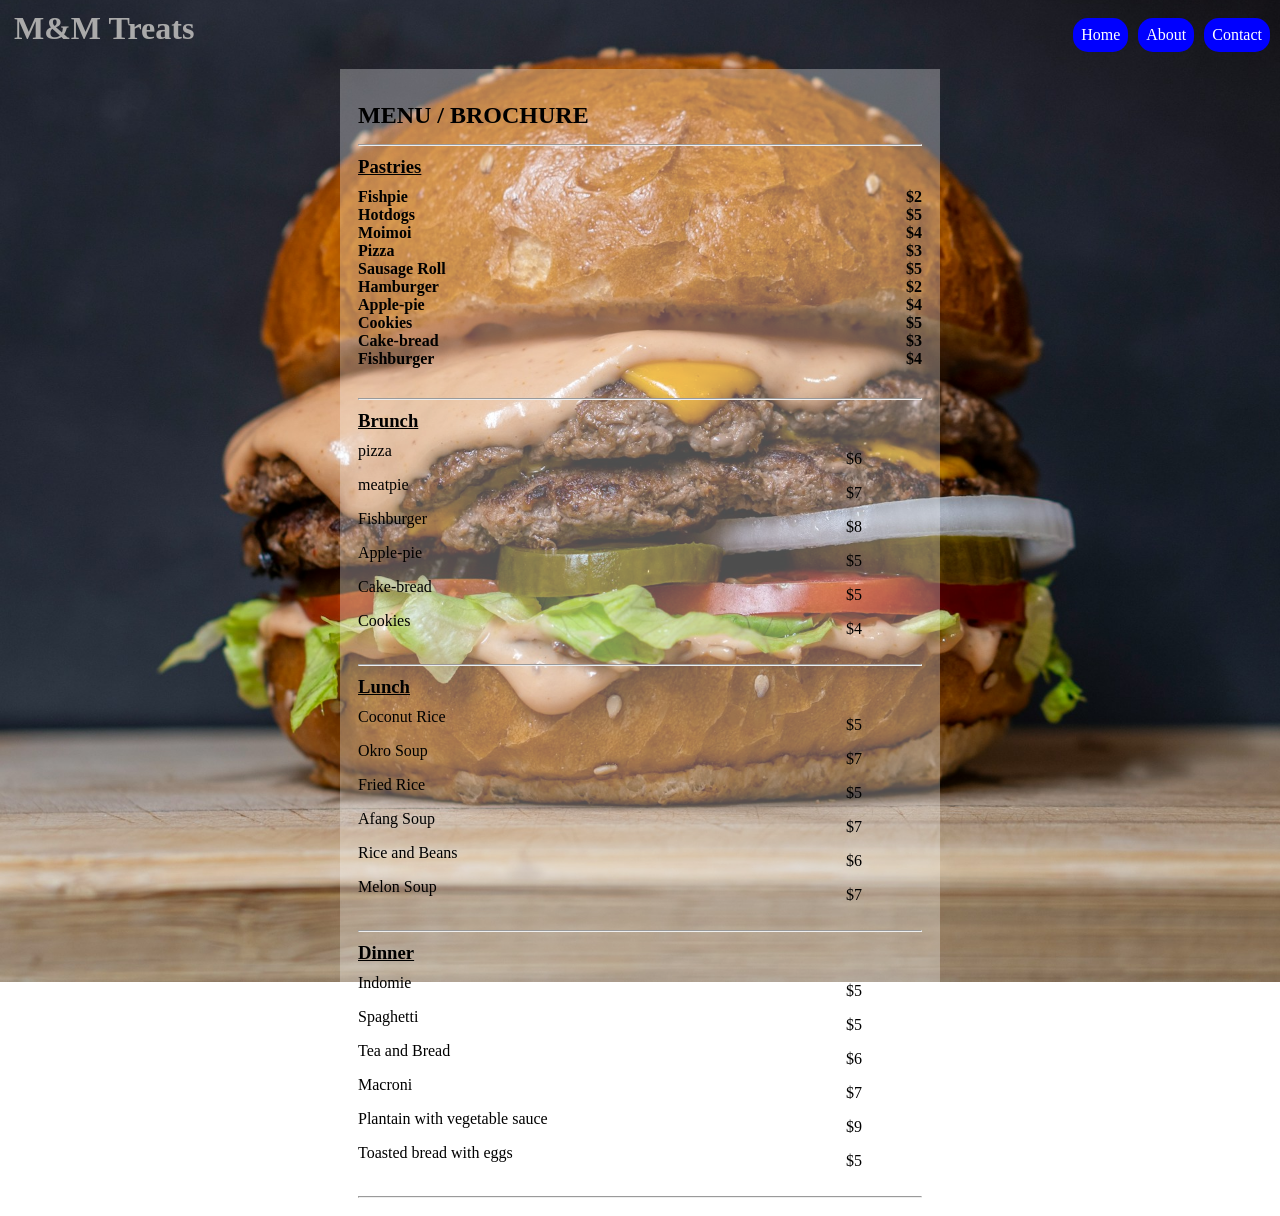
==== index.html @ 795463d9 "done with html and css" ====
<!DOCTYPE html>
<html lang="en">

<head>
    <meta charset="UTF-8">
    <meta name="viewport" content="width=device-width, initial-scale=1.0">
    <title>Pasteries Page</title>
    <link rel="stylesheet" href="./styles.css">
</head>

<body id="body-id" class="body-class">

    <header>
        <h1 id="page-header">M&M Treats</h1>
        <nav class="links">
            <a href="#" class="nav-links">Home</a>
            <a href="#" class="nav-links">About</a>
            <a href="#" class="nav-links">Contact</a>
        </nav>
    </header>
    <main id="main">
        <h2 id="brochure-header">MENU / BROCHURE</h2>
        <hr>
        <section id="Pastries">
            <h3 id="Pastries-header">Pastries</h3>
            <p><span class="food-Items">Fishpie</span><span class="price">$2</span></p>
            <p><span class="food-items">Hotdogs</span><span class="price">$5</span></p>
            <p><span class="food-items">Moimoi</span><span class="price">$4</span></p>
            <p><span class="food-items">Pizza</span><span class="price">$3</span></p>
            <p><span class="food-items">Sausage Roll</span><span class="price">$5</span></p>
            <p><span class="food-items">Hamburger</span><span class="price">$2</span></p>
            <p><span class="food-Items">Apple-pie</span><span class="price">$4</span></p>
            <p><span class="food-Items">Cookies</span><span class="price">$5</span></p>
            <p><span class="food-Items">Cake-bread</span><span class="price">$3</span></p>
            <p><span class="food-Items">Fishburger</span><span class="price">$4</span></p>
        </section>
        <br>
        <hr>
        <section id="Brunch">
            <h3 id="brunch-header">Brunch</h3>
            <p><span class="Food-Items">pizza</span><span class="Price">$6</span></p>
            <p><span class="Food-Items">meatpie</span><span class="Price">$7</span></p>
            <p><span class="Food-Items">Fishburger</ice-cream></span><span class="Price">$8</span></p>
            <p><span class="Food-Items">Apple-pie</span><span class="Price">$5</span></p>
            <p><span class="Food-Items">Cake-bread</span><span class="Price">$5</span></p>
            <p><span class="Food-Items">Cookies</span><span class="Price">$4</span></p>
        </section>
        <br>
        <hr>
        <section id="Lunch">
            <h3 id="lunch-header">Lunch</h3>
            <p><span class="Food-Items">Coconut Rice</span><span class="Price">$5</span></p>
            <p><span class="Food-Items">Okro Soup</span><span class="Price">$7</span></p>
            <p><span class="Food-Items">Fried Rice</span><span class="Price">$5</span></p>
            <p><span class="Food-Items">Afang Soup</span><span class="Price">$7</span></p>
            <p><span class="Food-Items">Rice and Beans</span><span class="Price">$6</span></p>
            <p><span class="Food-Items">Melon Soup</span><span class="Price">$7</span></p>
        </section>
        <br>
        <hr>
        <section id="Dinner">
            <h3 id="dinner-header">Dinner</h3>
            <p><span class="Food-Items">Indomie</span><span class="Price">$5</span></p>
            <p><span class="Food-Items">Spaghetti</span><span class="Price">$5</span></p>
            <p><span class="Food-Items">Tea and Bread</span><span class="Price">$6</span></p>
            <p><span class="Food-Items">Macroni</span><span class="Price">$7</span></p>
            <p><span class="Food-Items">Plantain with vegetable sauce</span><span class="Price">$9</span></p>
            <p><span class="Food-Items">Toasted bread with eggs</span><span class="Price">$5</span></p>
        </section>
        <br>
        <hr>
    </main>

</body>

</html>
---- styles.css ----
*{
    margin: 0px;
    padding: 0px;
    box-sizing: border-box;   
}
body{
    background-image: url('amirali-mirhashemian-sc5sTPMrVfk-unsplash.jpg');
    background-size: cover;
    background-position: center;
    background-repeat: no-repeat;
    background-attachment: fixed;
}
#main{
    width: 600px;
    margin: auto;
    padding: 18px;
    font-family: 'Franklin Gothic';
    background-color: rgba(255, 255, 255, 0.3);
}
p{
    display: flex;
    flex-direction: row;
    justify-content: space-between;
}
#page-header{
    font-family: cursive;
    padding-top: 0px;
    padding-right: 0px;
    padding-bottom: 12px;
    padding-left: 4px;
    color: #aaa;
}
.nav-links{
    background-color: blue;
    color: white;
    text-decoration: none;
    padding: 8px;
    border-radius: 15px;
}
.nav-links:active{
    background: navy;
}
.links{
    gap: 10px;
    display: flex;
}
header{
    display: flex;
    justify-content: space-between;
    align-items: center;
    padding: 10px;
}
#brochure-header{
    padding-top: 15px;
    padding-bottom: 15px;
}
#Pastries-header{
    padding-top: 10px;
    padding-bottom:10px;
    text-decoration: underline;
}
#Pastries{
    padding-bottom: 12px;
    font-family: serif;
    font-weight: 800;
}
#brunch-header{
    padding-top: 10px;
    padding-bottom:10px;
    text-decoration-line: underline;
}
#lunch-header{
    padding-top: 10px;
    padding-bottom:10px;
    text-decoration-line: underline;
}
#dinner-header{
    padding-top: 10px;
    padding-bottom:10px;
    text-decoration-line: underline;
}
.Price{
    text-decoration: none;
    padding: 8px;
    border-radius: 15px;
    padding-right: 60px;
    display: flex;
}
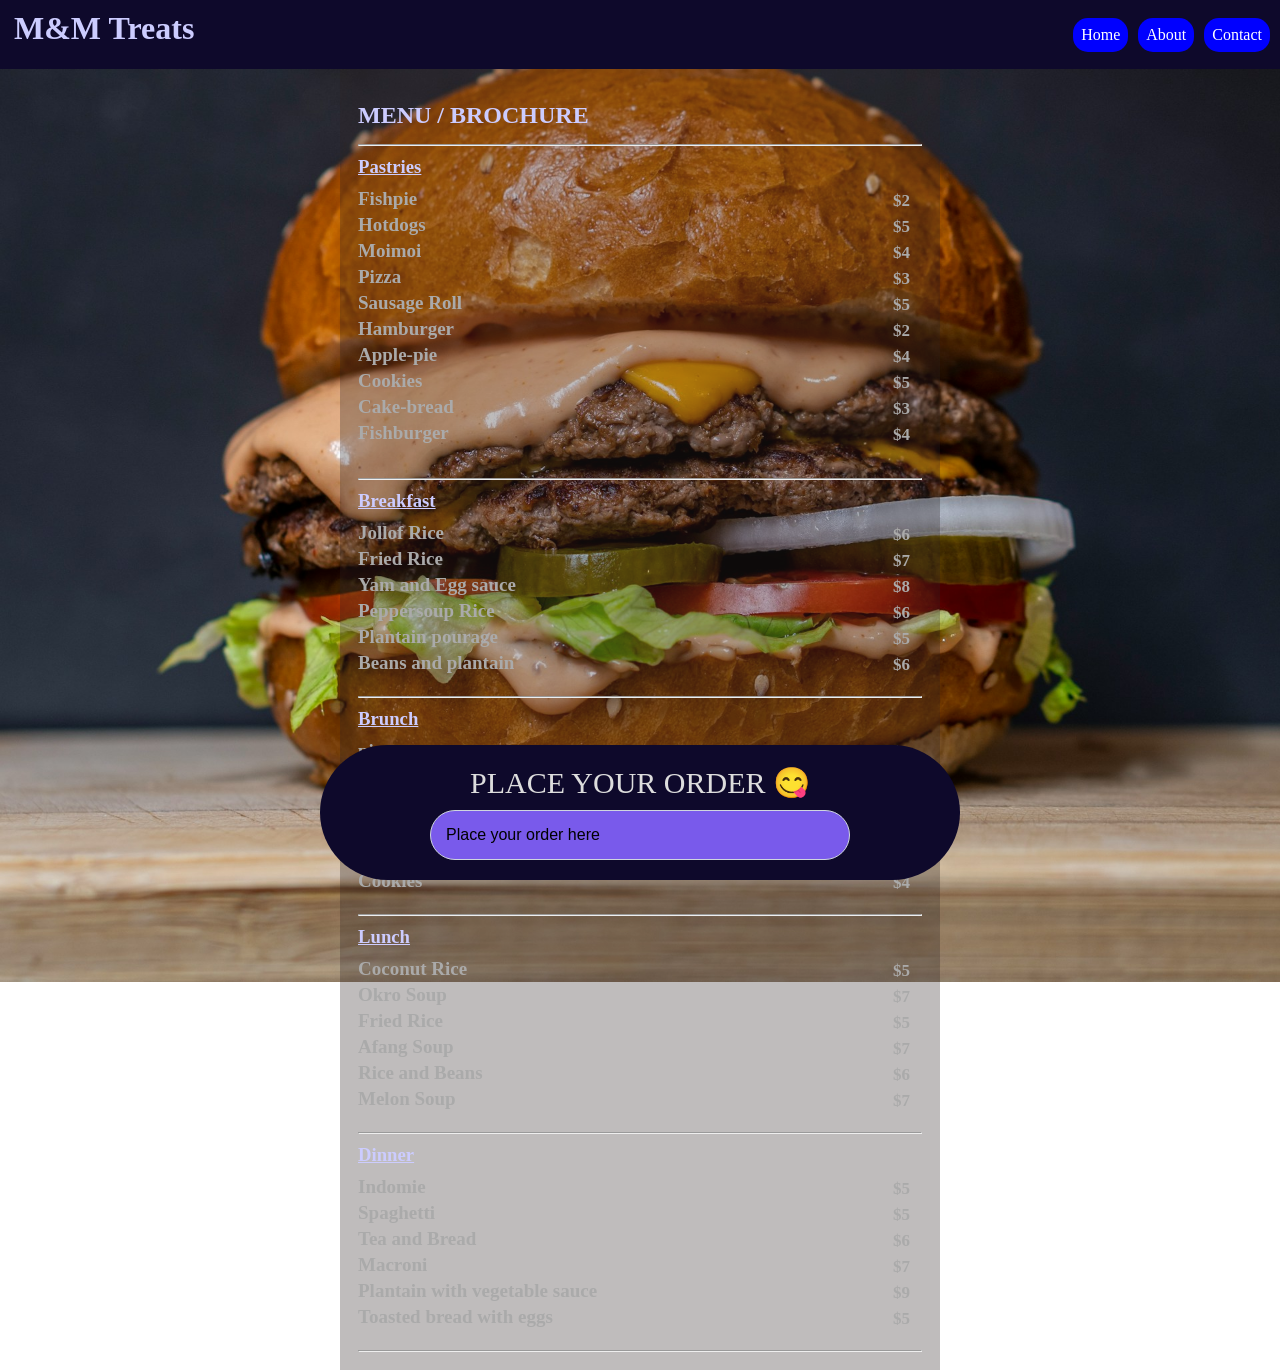
==== commit f4d9f34f: "implement changes in html and css" ====
--- a/index.html
+++ b/index.html
@@ -21,56 +21,72 @@
     <main id="main">
         <h2 id="brochure-header">MENU / BROCHURE</h2>
         <hr>
-        <section id="Pastries">
-            <h3 id="Pastries-header">Pastries</h3>
-            <p><span class="food-Items">Fishpie</span><span class="price">$2</span></p>
-            <p><span class="food-items">Hotdogs</span><span class="price">$5</span></p>
-            <p><span class="food-items">Moimoi</span><span class="price">$4</span></p>
-            <p><span class="food-items">Pizza</span><span class="price">$3</span></p>
-            <p><span class="food-items">Sausage Roll</span><span class="price">$5</span></p>
-            <p><span class="food-items">Hamburger</span><span class="price">$2</span></p>
-            <p><span class="food-Items">Apple-pie</span><span class="price">$4</span></p>
-            <p><span class="food-Items">Cookies</span><span class="price">$5</span></p>
-            <p><span class="food-Items">Cake-bread</span><span class="price">$3</span></p>
-            <p><span class="food-Items">Fishburger</span><span class="price">$4</span></p>
+        <section id="pastries">
+            <h3 id="pastries-header">Pastries</h3>
+            <div id="pastries-body">
+                <p><span class="food-item">Fishpie</span><span class="price">$2</span></p>
+                <p><span class="food-item">Hotdogs</span><span class="price">$5</span></p>
+                <p><span class="food-item">Moimoi</span><span class="price">$4</span></p>
+                <p><span class="food-item">Pizza</span><span class="price">$3</span></p>
+                <p><span class="food-item">Sausage Roll</span><span class="price">$5</span></p>
+                <p><span class="food-item">Hamburger</span><span class="price">$2</span></p>
+                <p><span class="food-item">Apple-pie</span><span class="price">$4</span></p>
+                <p><span class="food-item">Cookies</span><span class="price">$5</span></p>
+                <p><span class="food-item">Cake-bread</span><span class="price">$3</span></p>
+                <p><span class="food-item">Fishburger</span><span class="price">$4</span></p>
+            </div>
+        </section>
+        <br>
+        <hr>
+        <section id="breakfast">
+            <h3 id="breakfast-header">Breakfast</h3>
+            <p><span class="food-item">Jollof Rice</span><span class="price">$6</span></p>
+            <p><span class="food-item">Fried Rice</span><span class="price">$7</span></p>
+            <p><span class="food-item">Yam and Egg sauce</ice-cream></span><span class="price">$8</span></p>
+            <p><span class="food-item">Peppersoup Rice</span><span class="price">$6</span></p>
+            <p><span class="food-item">Plantain pourage</span><span class="price">$5</span></p>
+            <p><span class="food-item">Beans and plantain</span><span class="price">$6</span></p>
         </section>
         <br>
         <hr>
         <section id="Brunch">
             <h3 id="brunch-header">Brunch</h3>
-            <p><span class="Food-Items">pizza</span><span class="Price">$6</span></p>
-            <p><span class="Food-Items">meatpie</span><span class="Price">$7</span></p>
-            <p><span class="Food-Items">Fishburger</ice-cream></span><span class="Price">$8</span></p>
-            <p><span class="Food-Items">Apple-pie</span><span class="Price">$5</span></p>
-            <p><span class="Food-Items">Cake-bread</span><span class="Price">$5</span></p>
-            <p><span class="Food-Items">Cookies</span><span class="Price">$4</span></p>
+            <p><span class="food-item">pizza</span><span class="price">$6</span></p>
+            <p><span class="food-item">meatpie</span><span class="price">$7</span></p>
+            <p><span class="food-item">Fishburger</ice-cream></span><span class="price">$8</span></p>
+            <p><span class="food-item">Apple-pie</span><span class="price">$5</span></p>
+            <p><span class="food-item">Cake-bread</span><span class="price">$5</span></p>
+            <p><span class="food-item">Cookies</span><span class="price">$4</span></p>
         </section>
         <br>
         <hr>
         <section id="Lunch">
             <h3 id="lunch-header">Lunch</h3>
-            <p><span class="Food-Items">Coconut Rice</span><span class="Price">$5</span></p>
-            <p><span class="Food-Items">Okro Soup</span><span class="Price">$7</span></p>
-            <p><span class="Food-Items">Fried Rice</span><span class="Price">$5</span></p>
-            <p><span class="Food-Items">Afang Soup</span><span class="Price">$7</span></p>
-            <p><span class="Food-Items">Rice and Beans</span><span class="Price">$6</span></p>
-            <p><span class="Food-Items">Melon Soup</span><span class="Price">$7</span></p>
+            <p><span class="food-item">Coconut Rice</span><span class="price">$5</span></p>
+            <p><span class="food-item">Okro Soup</span><span class="price">$7</span></p>
+            <p><span class="food-item">Fried Rice</span><span class="price">$5</span></p>
+            <p><span class="food-item">Afang Soup</span><span class="price">$7</span></p>
+            <p><span class="food-item">Rice and Beans</span><span class="price">$6</span></p>
+            <p><span class="food-item">Melon Soup</span><span class="price">$7</span></p>
         </section>
         <br>
         <hr>
         <section id="Dinner">
             <h3 id="dinner-header">Dinner</h3>
-            <p><span class="Food-Items">Indomie</span><span class="Price">$5</span></p>
-            <p><span class="Food-Items">Spaghetti</span><span class="Price">$5</span></p>
-            <p><span class="Food-Items">Tea and Bread</span><span class="Price">$6</span></p>
-            <p><span class="Food-Items">Macroni</span><span class="Price">$7</span></p>
-            <p><span class="Food-Items">Plantain with vegetable sauce</span><span class="Price">$9</span></p>
-            <p><span class="Food-Items">Toasted bread with eggs</span><span class="Price">$5</span></p>
+            <p><span class="food-item">Indomie</span><span class="price">$5</span></p>
+            <p><span class="food-item">Spaghetti</span><span class="price">$5</span></p>
+            <p><span class="food-item">Tea and Bread</span><span class="price">$6</span></p>
+            <p><span class="food-item">Macroni</span><span class="price">$7</span></p>
+            <p><span class="food-item">Plantain with vegetable sauce</span><span class="price">$9</span></p>
+            <p><span class="food-item">Toasted bread with eggs</span><span class="price">$5</span></p>
         </section>
         <br>
         <hr>
     </main>
-
+    <div class="order">
+        <p><span class="place-order">PLACE YOUR ORDER 😋</span></p>
+        <input type="text" id="order-input" placeholder="Place your order here" >
+    </div>
 </body>
 
 </html>
--- a/styles.css
+++ b/styles.css
@@ -9,13 +9,14 @@
     background-position: center;
     background-repeat: no-repeat;
     background-attachment: fixed;
+    color: #aaa;
 }
 #main{
     width: 600px;
     margin: auto;
     padding: 18px;
     font-family: 'Franklin Gothic';
-    background-color: rgba(255, 255, 255, 0.3);
+    background-color: rgba(43, 35, 35, 0.3);
 }
 p{
     display: flex;
@@ -28,7 +29,7 @@
     padding-right: 0px;
     padding-bottom: 12px;
     padding-left: 4px;
-    color: #aaa;
+    color: #ccf;
 }
 .nav-links{
     background-color: blue;
@@ -49,40 +50,109 @@
     justify-content: space-between;
     align-items: center;
     padding: 10px;
+    position: sticky;
+    top: 0px;
+    background-color: rgb(14, 9, 43);
 }
 #brochure-header{
     padding-top: 15px;
     padding-bottom: 15px;
+    color: #ccf;
 }
-#Pastries-header{
+#pastries-header{
     padding-top: 10px;
     padding-bottom:10px;
     text-decoration: underline;
+    font-family: serif;
+    font-weight: 800;
+    color: #ccf;
 }
-#Pastries{
+#pastries-body{
     padding-bottom: 12px;
     font-family: serif;
     font-weight: 800;
 }
+#breakfast-header{
+    padding-top: 10px;
+    padding-bottom:10px;
+    text-decoration-line: underline;
+    font-weight: 800;
+    font-family: serif;
+    color: #ccf;
+}
+
 #brunch-header{
     padding-top: 10px;
     padding-bottom:10px;
     text-decoration-line: underline;
+    font-weight: 800;
+    font-family: serif;
+    color: #ccf;
 }
 #lunch-header{
     padding-top: 10px;
     padding-bottom:10px;
     text-decoration-line: underline;
+    font-family: serif;
+    font-weight: 800;
+    color: #ccf;
 }
 #dinner-header{
     padding-top: 10px;
     padding-bottom:10px;
     text-decoration-line: underline;
+    font-family: serif;
+    font-weight: 800;
+    color: #ccf;
 }
-.Price{
+.price{
     text-decoration: none;
-    padding: 8px;
+    padding: 3px;
     border-radius: 15px;
-    padding-right: 60px;
+    padding-right: 12px;
     display: flex;
+    font-weight: 700;
+    font-size: 17px;
+}
+.food-item{
+    font-family: serif;
+    font-weight: 800;
+    font-size: 19px;
+}
+.order{
+    background: #000000;
+    flex-direction: column;
+    display: flex;
+    align-items: center;
+    font-family: serif;
+    font-size: 30px;
+    font-weight: 500;
+    background-color: rgb(14, 9, 43);
+    border-radius: 400px;
+    position: fixed;
+    bottom: 20px;
+    left: 50%;
+    transform: translate(-50%);
+    width: 50%;
+    padding: 20px
+}
+.place-order{
+    color: #ddd;
+    padding-bottom: 10px;
+}
+#order-input{
+    width: 70%;
+    padding: 15px;
+    border: 1px solid #cfd6df;
+    border-radius: 40px;
+    font-size: 16px;
+    color: #000;
+}
+input{
+    background-color: #795aeb;
+    color: #000;
+    text-decoration-color: #fff;
+}
+input::placeholder{
+    color: #000;
 }
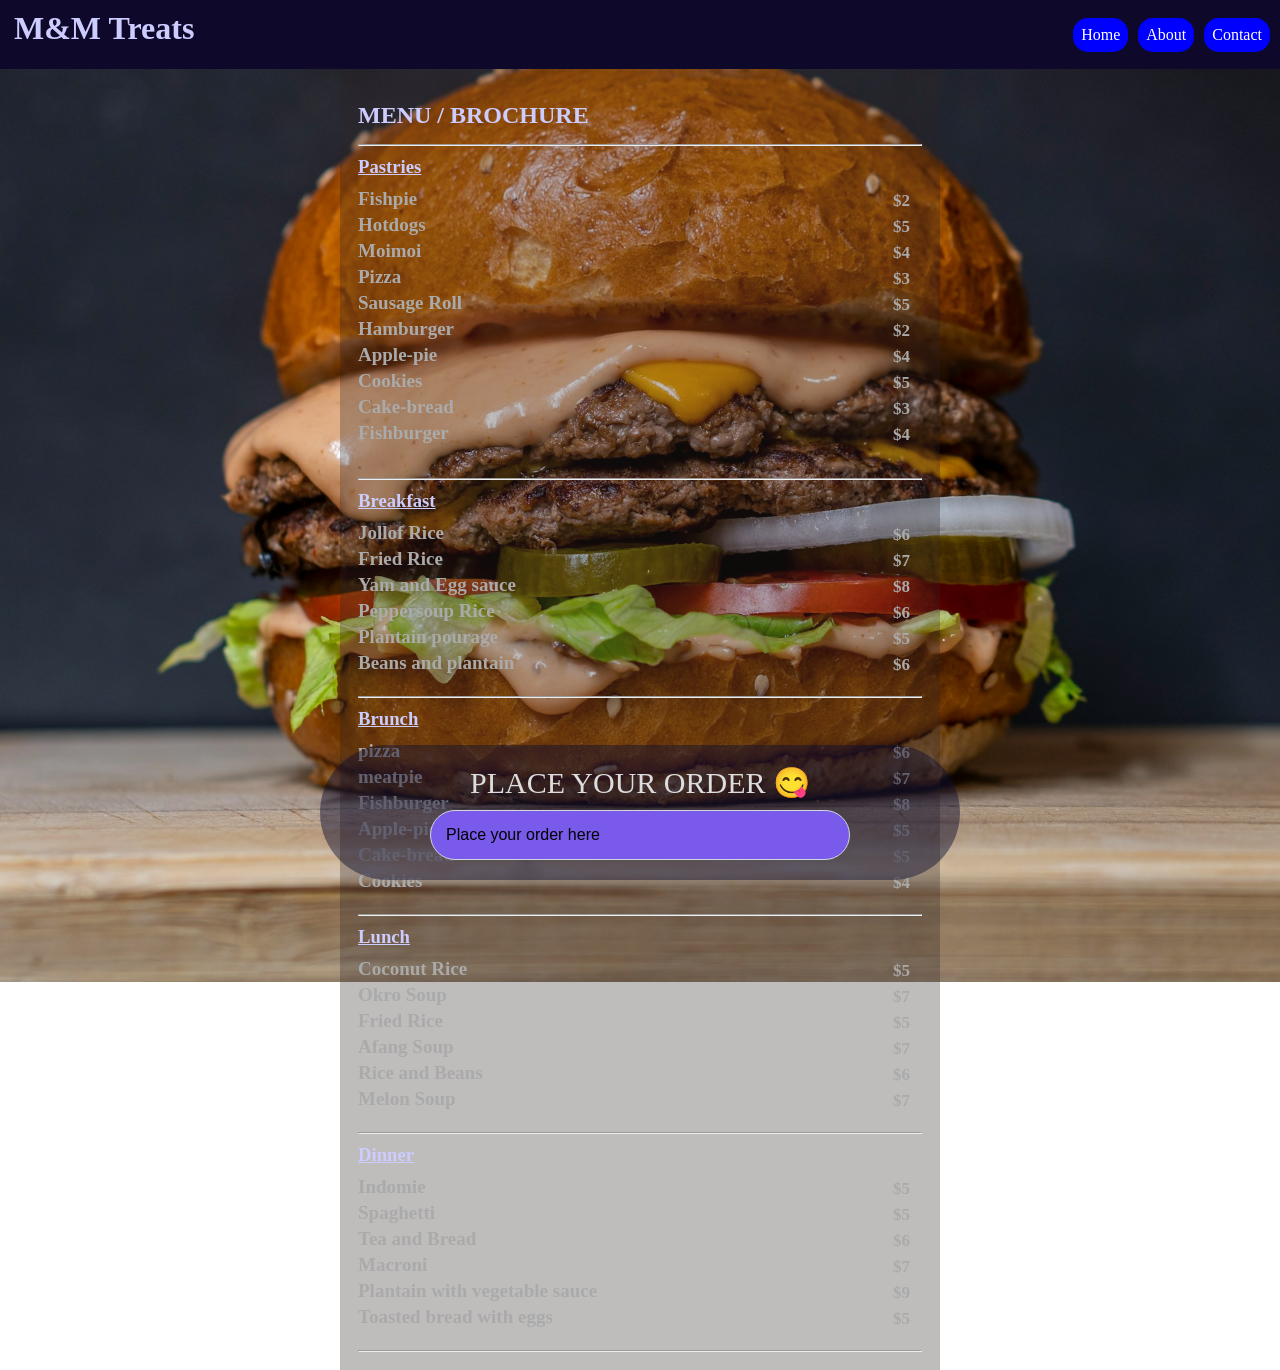
==== commit 1bc9c2f1: "git commit" ====
--- a/index.html
+++ b/index.html
@@ -86,7 +86,7 @@
     <div class="order">
         <p><span class="place-order">PLACE YOUR ORDER 😋</span></p>
         <input type="text" id="order-input" placeholder="Place your order here" >
-    </div>
+    </div> 
 </body>
 
 </html>
--- a/styles.css
+++ b/styles.css
@@ -120,14 +120,13 @@
     font-size: 19px;
 }
 .order{
-    background: #000000;
     flex-direction: column;
     display: flex;
     align-items: center;
     font-family: serif;
     font-size: 30px;
     font-weight: 500;
-    background-color: rgb(14, 9, 43);
+    background-color: #1137;
     border-radius: 400px;
     position: fixed;
     bottom: 20px;
@@ -139,6 +138,7 @@
 .place-order{
     color: #ddd;
     padding-bottom: 10px;
+    text-align: center;
 }
 #order-input{
     width: 70%;
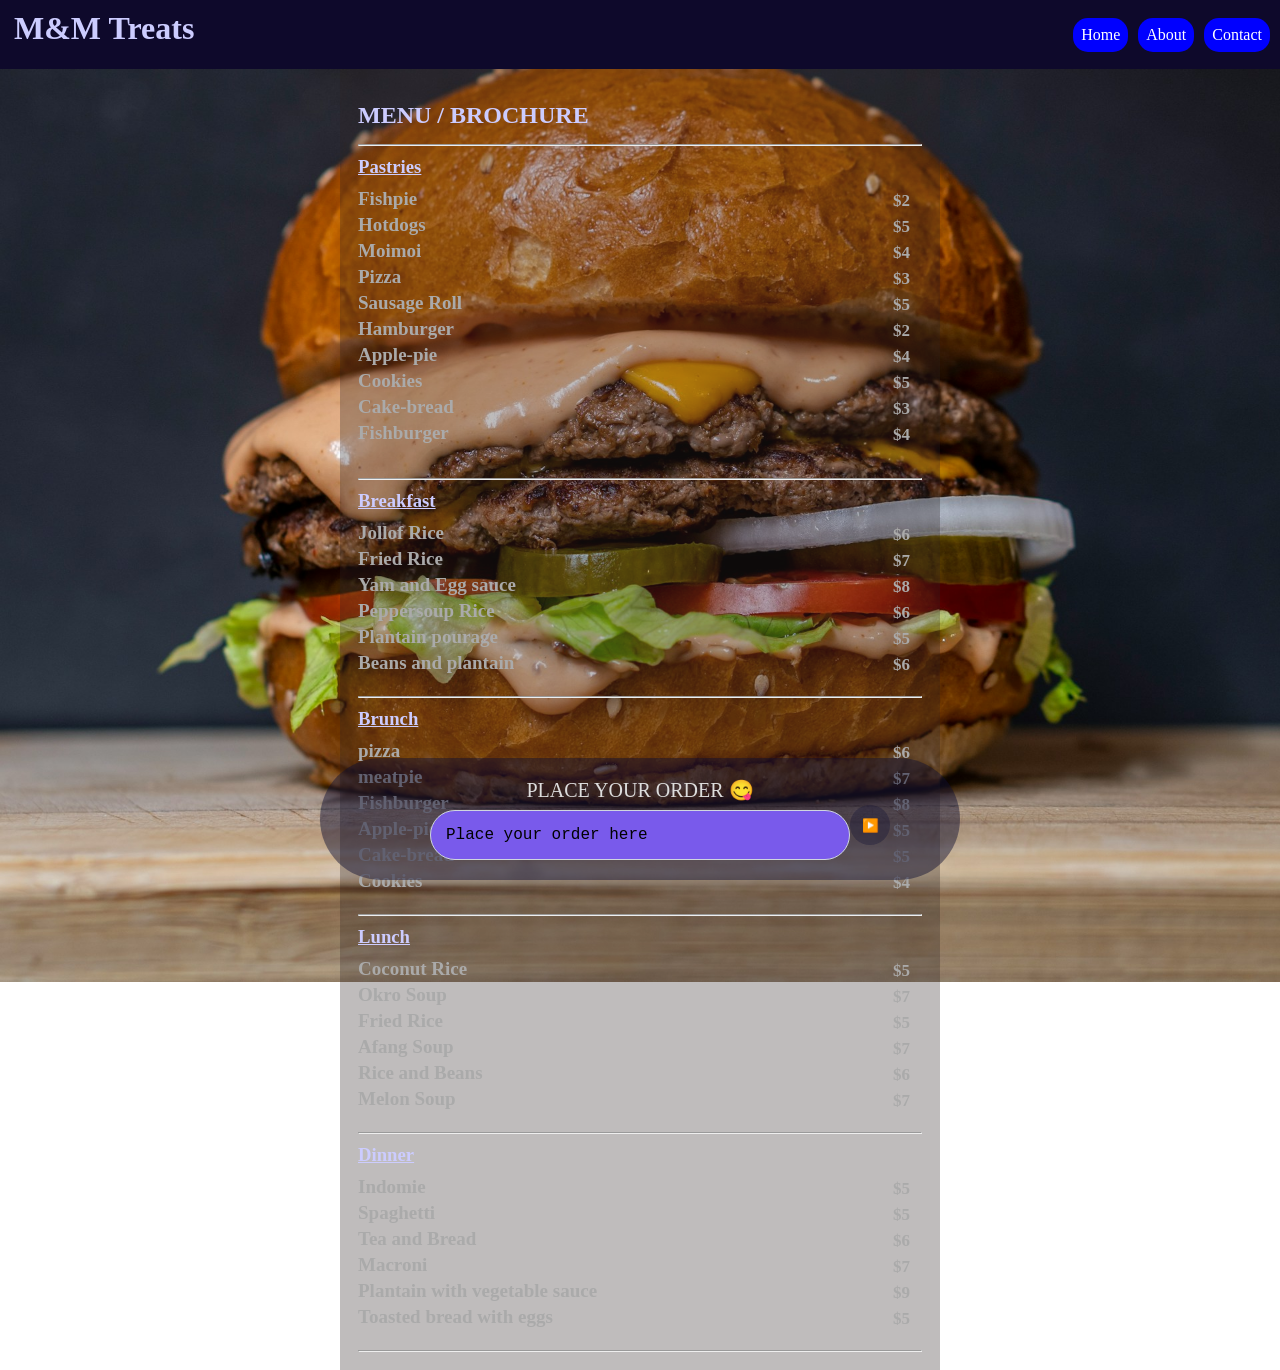
==== commit fbe50c3a: "git push" ====
--- a/index.html
+++ b/index.html
@@ -85,7 +85,8 @@
     </main>
     <div class="order">
         <p><span class="place-order">PLACE YOUR ORDER 😋</span></p>
-        <input type="text" id="order-input" placeholder="Place your order here" >
+        <textarea name="order" id="order-text" placeholder="Place your order here"></textarea>
+        <button type="button">▶️</button>
     </div> 
 </body>
 
--- a/styles.css
+++ b/styles.css
@@ -124,8 +124,7 @@
     display: flex;
     align-items: center;
     font-family: serif;
-    font-size: 30px;
-    font-weight: 500;
+    font-size: 20px;
     background-color: #1137;
     border-radius: 400px;
     position: fixed;
@@ -137,10 +136,10 @@
 }
 .place-order{
     color: #ddd;
-    padding-bottom: 10px;
+    padding-bottom: 8px;
     text-align: center;
 }
-#order-input{
+#order-text{
     width: 70%;
     padding: 15px;
     border: 1px solid #cfd6df;
@@ -148,11 +147,34 @@
     font-size: 16px;
     color: #000;
 }
-input{
+textarea{
     background-color: #795aeb;
     color: #000;
     text-decoration-color: #fff;
+    width: 80%;
+    min-height: 30px;
+    max-height: 200px;
+    field-sizing: content;
+    padding: 10px;
+    font-size: 18px;
+    resize: none;
 }
-input::placeholder{
+textarea::placeholder{
     color: #000;
+}
+.order button{
+    position: absolute;
+    right: 70px;
+    bottom: 35px;
+    width: 40px;
+    height: 40px;
+    border: none;
+    border-radius: 50%;
+    background-color: #1135;
+}
+button:hover{
+    background: rgb(14, 9, 43);
+}
+button:active{
+    background-color: #795aeb;
 }
